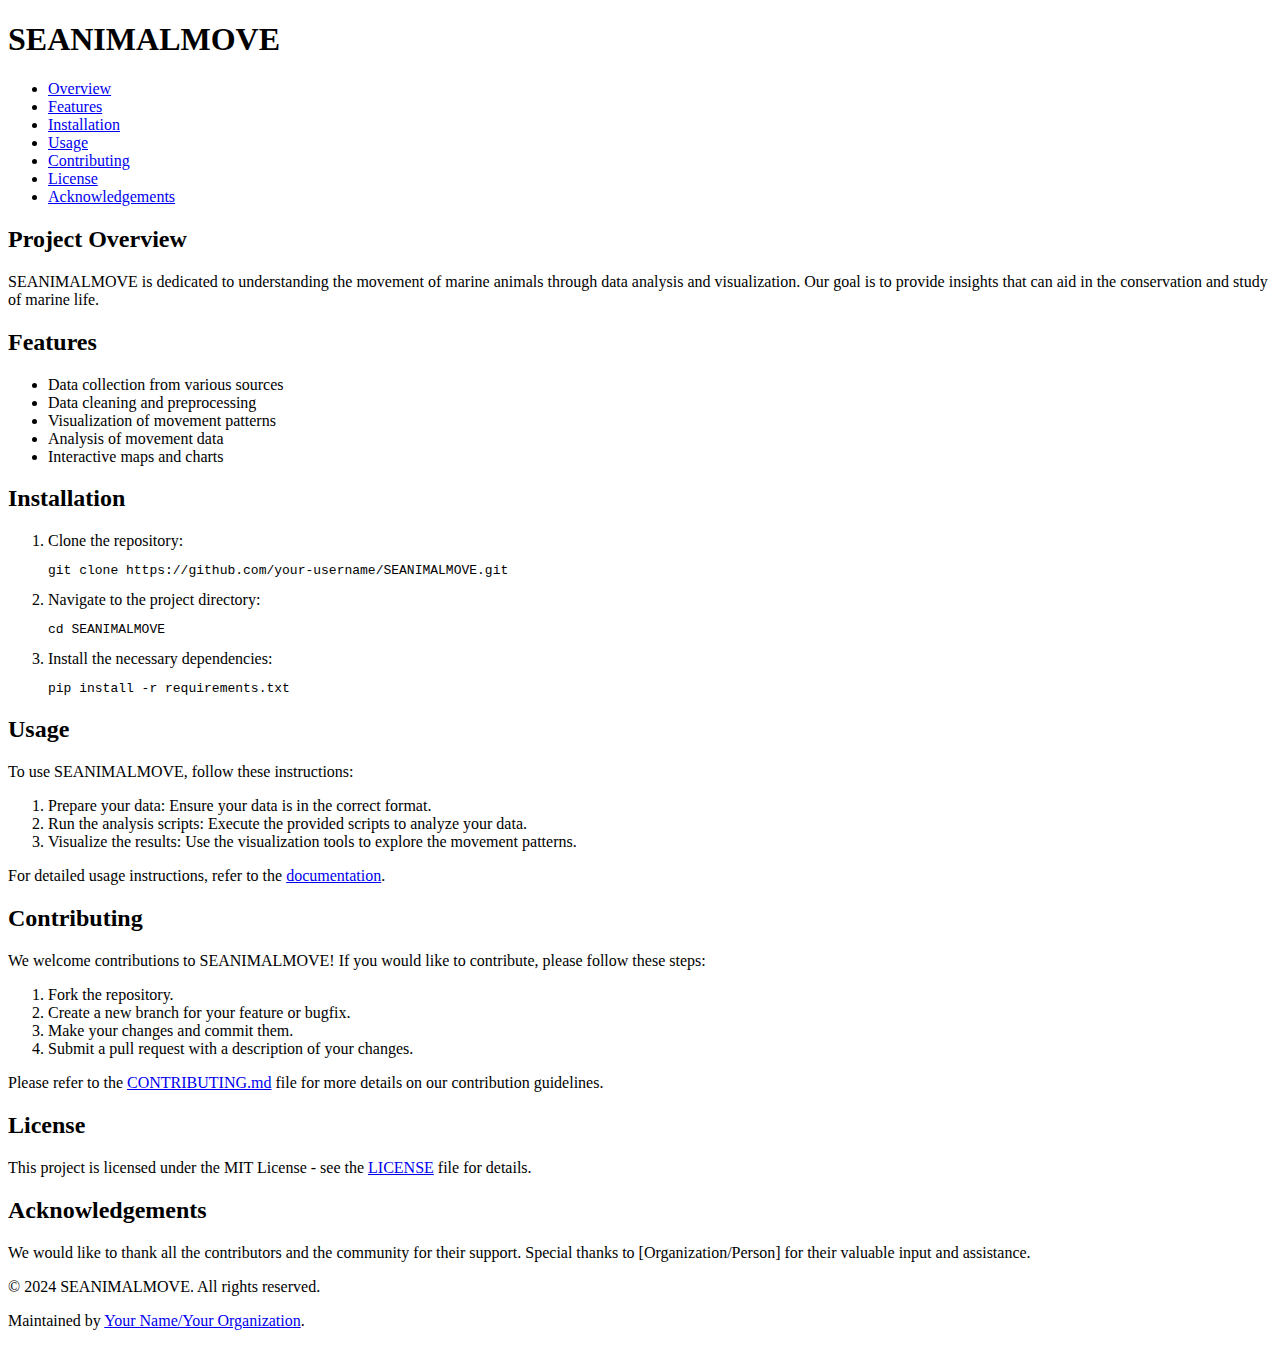
==== index.html @ 48ce5c35 "Create index.html" ====
<!DOCTYPE html>
<html lang="en">
<head>
    <meta charset="UTF-8">
    <meta name="viewport" content="width=device-width, initial-scale=1.0">
    <title>SEANIMALMOVE</title>
    <link rel="stylesheet" href="styles.css"> <!-- Link to your CSS file -->
</head>
<body>
    <header>
        <h1>SEANIMALMOVE</h1>
        <nav>
            <ul>
                <li><a href="#overview">Overview</a></li>
                <li><a href="#features">Features</a></li>
                <li><a href="#installation">Installation</a></li>
                <li><a href="#usage">Usage</a></li>
                <li><a href="#contributing">Contributing</a></li>
                <li><a href="#license">License</a></li>
                <li><a href="#acknowledgements">Acknowledgements</a></li>
            </ul>
        </nav>
    </header>

    <main>
        <section id="overview">
            <h2>Project Overview</h2>
            <p>SEANIMALMOVE is dedicated to understanding the movement of marine animals through data analysis and visualization. Our goal is to provide insights that can aid in the conservation and study of marine life.</p>
        </section>

        <section id="features">
            <h2>Features</h2>
            <ul>
                <li>Data collection from various sources</li>
                <li>Data cleaning and preprocessing</li>
                <li>Visualization of movement patterns</li>
                <li>Analysis of movement data</li>
                <li>Interactive maps and charts</li>
            </ul>
        </section>

        <section id="installation">
            <h2>Installation</h2>
            <ol>
                <li>Clone the repository:
                    <pre><code>git clone https://github.com/your-username/SEANIMALMOVE.git</code></pre>
                </li>
                <li>Navigate to the project directory:
                    <pre><code>cd SEANIMALMOVE</code></pre>
                </li>
                <li>Install the necessary dependencies:
                    <pre><code>pip install -r requirements.txt</code></pre>
                </li>
            </ol>
        </section>

        <section id="usage">
            <h2>Usage</h2>
            <p>To use SEANIMALMOVE, follow these instructions:</p>
            <ol>
                <li>Prepare your data: Ensure your data is in the correct format.</li>
                <li>Run the analysis scripts: Execute the provided scripts to analyze your data.</li>
                <li>Visualize the results: Use the visualization tools to explore the movement patterns.</li>
            </ol>
            <p>For detailed usage instructions, refer to the <a href="docs/USAGE.md">documentation</a>.</p>
        </section>

        <section id="contributing">
            <h2>Contributing</h2>
            <p>We welcome contributions to SEANIMALMOVE! If you would like to contribute, please follow these steps:</p>
            <ol>
                <li>Fork the repository.</li>
                <li>Create a new branch for your feature or bugfix.</li>
                <li>Make your changes and commit them.</li>
                <li>Submit a pull request with a description of your changes.</li>
            </ol>
            <p>Please refer to the <a href="CONTRIBUTING.md">CONTRIBUTING.md</a> file for more details on our contribution guidelines.</p>
        </section>

        <section id="license">
            <h2>License</h2>
            <p>This project is licensed under the MIT License - see the <a href="LICENSE">LICENSE</a> file for details.</p>
        </section>

        <section id="acknowledgements">
            <h2>Acknowledgements</h2>
            <p>We would like to thank all the contributors and the community for their support. Special thanks to [Organization/Person] for their valuable input and assistance.</p>
        </section>
    </main>

    <footer>
        <p>&copy; 2024 SEANIMALMOVE. All rights reserved.</p>
        <p>Maintained by <a href="https://your-website.com">Your Name/Your Organization</a>.</p>
    </footer>
</body>
</html>
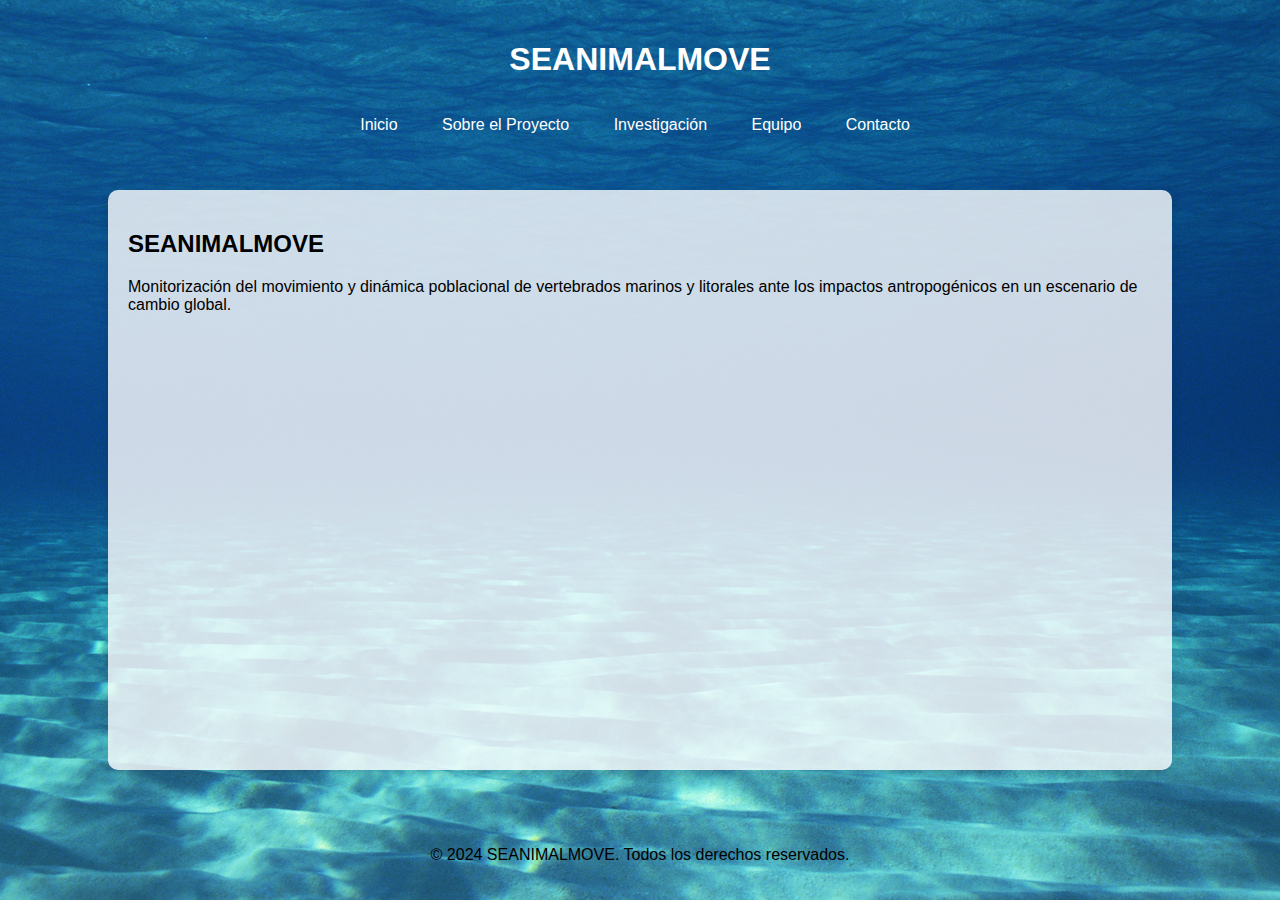
==== commit 59e9565d: "Update Base Webpage" ====
--- a/index.html
+++ b/index.html
@@ -1,96 +1,34 @@
-<!DOCTYPE html>
-<html lang="en">
-<head>
-    <meta charset="UTF-8">
-    <meta name="viewport" content="width=device-width, initial-scale=1.0">
-    <title>SEANIMALMOVE</title>
-    <link rel="stylesheet" href="styles.css"> <!-- Link to your CSS file -->
-</head>
-<body>
-    <header>
-        <h1>SEANIMALMOVE</h1>
-        <nav>
-            <ul>
-                <li><a href="#overview">Overview</a></li>
-                <li><a href="#features">Features</a></li>
-                <li><a href="#installation">Installation</a></li>
-                <li><a href="#usage">Usage</a></li>
-                <li><a href="#contributing">Contributing</a></li>
-                <li><a href="#license">License</a></li>
-                <li><a href="#acknowledgements">Acknowledgements</a></li>
-            </ul>
-        </nav>
-    </header>
-
-    <main>
-        <section id="overview">
-            <h2>Project Overview</h2>
-            <p>SEANIMALMOVE is dedicated to understanding the movement of marine animals through data analysis and visualization. Our goal is to provide insights that can aid in the conservation and study of marine life.</p>
-        </section>
-
-        <section id="features">
-            <h2>Features</h2>
-            <ul>
-                <li>Data collection from various sources</li>
-                <li>Data cleaning and preprocessing</li>
-                <li>Visualization of movement patterns</li>
-                <li>Analysis of movement data</li>
-                <li>Interactive maps and charts</li>
-            </ul>
-        </section>
-
-        <section id="installation">
-            <h2>Installation</h2>
-            <ol>
-                <li>Clone the repository:
-                    <pre><code>git clone https://github.com/your-username/SEANIMALMOVE.git</code></pre>
-                </li>
-                <li>Navigate to the project directory:
-                    <pre><code>cd SEANIMALMOVE</code></pre>
-                </li>
-                <li>Install the necessary dependencies:
-                    <pre><code>pip install -r requirements.txt</code></pre>
-                </li>
-            </ol>
-        </section>
-
-        <section id="usage">
-            <h2>Usage</h2>
-            <p>To use SEANIMALMOVE, follow these instructions:</p>
-            <ol>
-                <li>Prepare your data: Ensure your data is in the correct format.</li>
-                <li>Run the analysis scripts: Execute the provided scripts to analyze your data.</li>
-                <li>Visualize the results: Use the visualization tools to explore the movement patterns.</li>
-            </ol>
-            <p>For detailed usage instructions, refer to the <a href="docs/USAGE.md">documentation</a>.</p>
-        </section>
-
-        <section id="contributing">
-            <h2>Contributing</h2>
-            <p>We welcome contributions to SEANIMALMOVE! If you would like to contribute, please follow these steps:</p>
-            <ol>
-                <li>Fork the repository.</li>
-                <li>Create a new branch for your feature or bugfix.</li>
-                <li>Make your changes and commit them.</li>
-                <li>Submit a pull request with a description of your changes.</li>
-            </ol>
-            <p>Please refer to the <a href="CONTRIBUTING.md">CONTRIBUTING.md</a> file for more details on our contribution guidelines.</p>
-        </section>
-
-        <section id="license">
-            <h2>License</h2>
-            <p>This project is licensed under the MIT License - see the <a href="LICENSE">LICENSE</a> file for details.</p>
-        </section>
-
-        <section id="acknowledgements">
-            <h2>Acknowledgements</h2>
-            <p>We would like to thank all the contributors and the community for their support. Special thanks to [Organization/Person] for their valuable input and assistance.</p>
-        </section>
-    </main>
-
-    <footer>
-        <p>&copy; 2024 SEANIMALMOVE. All rights reserved.</p>
-        <p>Maintained by <a href="https://your-website.com">Your Name/Your Organization</a>.</p>
-    </footer>
-</body>
-</html>
+<!DOCTYPE html>
+<html lang="es">
+<head>
+    <meta charset="UTF-8">
+    <meta name="viewport" content="width=device-width, initial-scale=1.0">
+    <title>SEANIMALMOVE</title>
+    <link rel="stylesheet" href="css/style.css">
+</head>
+<body>
+    <header>
+        <h1>SEANIMALMOVE</h1>
+        <nav>
+            <ul>
+                <li><a href="index.html">Inicio</a></li>
+                <li><a href="about.html">Sobre el Proyecto</a></li>
+                <li><a href="research.html">Investigación</a></li>
+                <li><a href="team.html">Equipo</a></li>
+                <li><a href="contact.html">Contacto</a></li>
+            </ul>
+        </nav>
+    </header>
+    <main>
+        <section>
+            <h2>SEANIMALMOVE</h2>
+            <p>Monitorización del movimiento y dinámica poblacional de vertebrados marinos y litorales ante los impactos antropogénicos en un escenario de cambio global.</p>
+        </section>
+        <!-- Más secciones según sea necesario -->
+    </main>
+    <footer>
+        <p>&copy; 2024 SEANIMALMOVE. Todos los derechos reservados.</p>
+    </footer>
+    <script src="js/script.js"></script>
+</body>
+</html>--- a/css/style.css
+++ b/css/style.css
@@ -0,0 +1,103 @@
+body {
+    font-family: Arial, sans-serif;
+    margin: 0;
+    padding: 0;
+    box-sizing: border-box;
+    display: flex;
+    flex-direction: column;
+}
+
+html, body {
+    height: 100%;
+    margin: 0;
+}
+
+header, main, footer {
+    padding: 20px;
+}
+
+header, header a {
+    color: white !important;
+}
+
+nav ul {
+    list-style: none;
+    padding: 0;
+}
+
+nav ul li {
+    display: inline;
+    margin-right: 10px;
+}
+
+a {
+    text-decoration: none;
+    color: #007BFF;
+}
+
+a:hover {
+    text-decoration: underline;
+}
+
+footer {
+    text-align: center;
+    margin-top: 20px;
+    flex-shrink: 0;
+}
+
+
+/* Centrar el título principal */
+h1 {
+    text-align: center;
+}
+
+/* Centrar el menú */
+nav {
+    display: flex;
+    justify-content: center;
+    list-style: none;
+    padding: 0;
+}
+
+nav a {
+    margin: 0 15px; /* Ajusta el espaciado entre los elementos del menú según necesites */
+    text-decoration: none;
+    color: #000; /* Cambia el color según tu diseño */
+}
+
+nav a:hover {
+    color: #ff6347; /* Mantenemos el efecto hover para los enlaces del menú */
+}
+
+
+/* Establecer la imagen de fondo */
+body {
+    background-image: url('../assets/images/main_background.jpg');
+    background-size: cover;
+    background-position: center;
+    background-repeat: no-repeat;
+    background-attachment: fixed;
+}
+
+/* Estilo para <main> */
+main {
+    flex: 1;
+    width: 80%; /* O el ancho que prefieras */
+    margin: 20px auto; /* Centra el recuadro horizontalmente y añade margen superior e inferior */
+    background-color: rgba(255, 255, 255, 0.8); /* Blanco con transparencia para ver la imagen de fondo */
+    padding: 20px; /* Espaciado interno */
+    box-shadow: 0 4px 8px rgba(0, 0, 0, 0.1); /* Opcional: añade sombra para resaltar el recuadro */
+    border-radius: 10px; /* Opcional: bordes redondeados */
+}
+
+
+/* Animación para imágenes */
+.animate-image {
+    transition: transform 0.5s ease;
+    transform: scale(1.1); /* Aumenta el tamaño de la imagen */
+}
+
+/* Cambio de color de enlaces al pasar el ratón */
+a:hover {
+    color: #ff6347; /* Cambia este color según prefieras */
+}